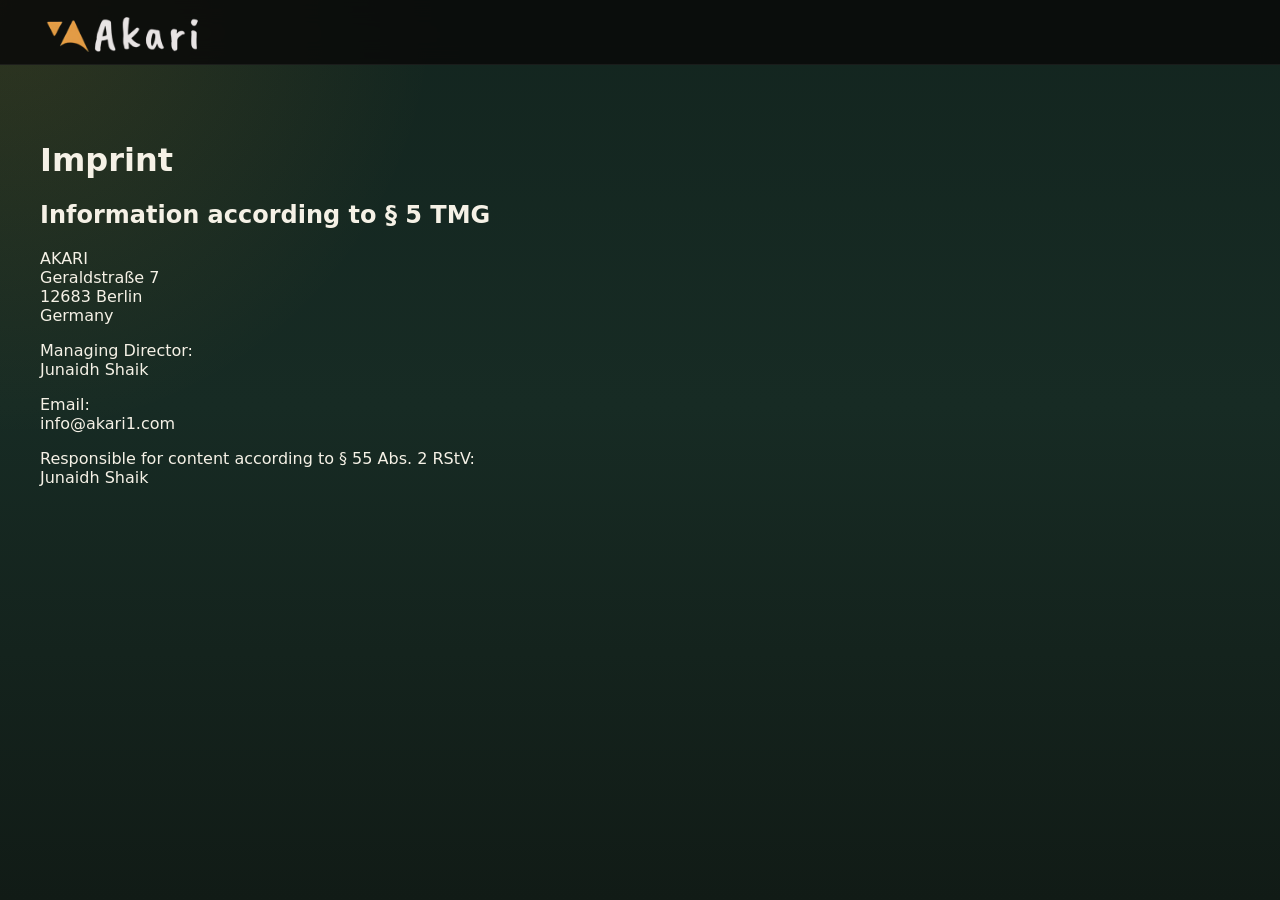
==== imprint.html @ b293c2c3 "Add files via upload" ====
<!DOCTYPE html>
<html lang="en">
<head>
<meta charset="UTF-8">
<meta name="viewport" content="width=device-width, initial-scale=1.0">
<title>Imprint | Akari</title>
<link rel="stylesheet" href="styles.css">
</head>

<body>

<header class="topbar">
  <div class="container header-inner">
    <a class="brand" href="index.html">
      <img src="images/logo.png" alt="Akari Logo" class="logo">
    </a>
  </div>
</header>

<main style="padding-top:120px">
  <div class="container">

    <h1>Imprint</h1>

    <h2>Information according to § 5 TMG</h2>

    <p>
      AKARI<br>
      Geraldstraße 7<br>
      12683 Berlin<br>
      Germany
    </p>

    <p>
      Managing Director:<br>
      Junaidh Shaik
    </p>

    <p>
      Email:<br>
      info@akari1.com
    </p>

    <p>
      Responsible for content according to § 55 Abs. 2 RStV:<br>
      Junaidh Shaik
    </p>

  </div>
</main>

</body>
</html>
---- styles.css ----
:root {
  color-scheme: dark;
  --bg: #151f1b;
  --surface: #1f2f2b;
  --surface-strong: #24372f;
  --surface-alt: #2c413a;
  --text: #f5f1e6;
  --muted: #b6ac9f;
  --accent: #f5a623;
  --accent-dark: #d88f1a;
  --accent-soft: rgba(245, 166, 35, 0.18);
  --accent-soft-2: rgba(245, 166, 35, 0.10);
  --border: rgba(255, 255, 255, 0.10);
  font-family: Inter, ui-sans-serif, system-ui, -apple-system, BlinkMacSystemFont, "Segoe UI", sans-serif;
}

@keyframes popIn {
  0% {
    opacity: 0;
    transform: scale(0.6) translateY(60px);
  }
  50% {
    opacity: 1;
  }
  100% {
    opacity: 1;
    transform: scale(1) translateY(0);
  }
}

@keyframes glowPulse {
  0%, 100% {
    box-shadow: inset 0 0 0 1px rgba(255, 255, 255, 0.04), 0 40px 100px rgba(0, 0, 0, 0.3), 0 0 40px rgba(245, 166, 35, 0);
  }
  50% {
    box-shadow: inset 0 0 0 1px rgba(255, 255, 255, 0.08), 0 40px 100px rgba(0, 0, 0, 0.3), 0 0 60px rgba(245, 166, 35, 0.15);
  }
}

@keyframes shimmer {
  0% {
    background-position: -1000px 0;
  }
  100% {
    background-position: 1000px 0;
  }
}

* {
  box-sizing: border-box;
}

html {
  scroll-behavior: smooth;
}

body {
  margin: 0;
  min-height: 100vh;
  background: radial-gradient(circle at top left, rgba(245, 166, 35, 0.12), transparent 28%),
    linear-gradient(180deg, #13251f 0%, #172b24 45%, #111b16 100%);
  color: var(--text);
}

img {
  max-width: 100%;
  display: block;
}

main {
  padding-top: 80px; /* VERY IMPORTANT */
}

button,
a {
  font: inherit;
}

button {
  cursor: pointer;
}

.container {
  width: min(1200px, calc(100% - 2rem));
  margin: 0 auto;
}

.topbar {
  position: fixed; /* CHANGE from sticky */
  top: 0;
  left: 0;
  width: 100%;
  z-index: 1000;

  background: rgba(10, 10, 10, 0.85);
  backdrop-filter: blur(12px);
  border-bottom: 1px solid rgba(255,255,255,0.06);
}

.header-inner {
  display: flex;
  align-items: center;
  justify-content: space-between;
  gap: 1rem;
  padding: 1rem 0;
}

.brand {
  display: flex;
  align-items: center;
  gap: 0.75rem;
  color: var(--text);
  text-decoration: none;
  font-weight: 700;
  letter-spacing: 0.15em;
  text-transform: uppercase;
}
.header-inner {
  height: 64px;
}

.logo {
  height: 50px;
  width: auto;
}

.brand-logo {
  position: relative;
  width: 2.25rem;
  height: 2.25rem;
}

.brand-logo::before,
.brand-logo::after {
  content: "";
  position: absolute;
  background: #f5a623;
}

.brand-logo::before {
  width: 0.9rem;
  height: 0.9rem;
  top: 0;
  left: 0;
  clip-path: polygon(0 100%, 50% 0, 100% 100%);
}

.brand-logo::after {
  width: 1.3rem;
  height: 0.9rem;
  bottom: 0;
  right: 0;
  border-bottom-left-radius: 1.2rem;
  border-bottom-right-radius: 1.2rem;
}

.brand span:last-child {
  font-size: 1rem;
  letter-spacing: 0.05em;
  text-transform: none;
}

.nav-links {
  display: flex;
  align-items: center;
  flex-wrap: wrap;
  gap: 1.25rem;
}

.nav-links a {
  color: var(--muted);
  text-decoration: none;
  transition: color 0.2s ease;
}

.nav-links a:hover {
  color: var(--accent);
}

.hero-section {
  padding: 6rem 0 4rem;
  min-height: calc(100vh - 80px);
  display: flex;
  align-items: center;
}

.hero-grid {
  display: grid;
  grid-template-columns: minmax(0, 1.1fr) minmax(380px, 1fr);
  align-items: center;
  gap: 3rem;
}

.hero-copy .eyebrow,
.section-header .eyebrow {
  display: inline-block;
  margin-bottom: 1rem;
  color: var(--accent);
  font-size: 0.95rem;
  letter-spacing: 0.18em;
  text-transform: uppercase;
  font-weight: 600;
}

.hero-copy h1 {
  font-size: clamp(3rem, 5vw, 4.5rem);
  line-height: 0.95;
  margin: 0;
  color: var(--text);
  font-weight: 700;
}

.hero-copy p {
  max-width: 620px;
  font-size: 1.05rem;
  line-height: 1.8;
  color: #e8e6e0;
  opacity: 0.95;
}

.feature-list {
  list-style: disc inside;
  margin: 0;
  padding: 0;
  color: #e8e6e0;
}

.feature-list li {
  margin-bottom: 0.75rem;
  line-height: 1.7;
}

.hero-actions {
  display: flex;
  flex-wrap: wrap;
  gap: 1rem;
  margin-top: 2rem;
}

.btn {
  display: inline-flex;
  align-items: center;
  justify-content: center;
  min-height: 3.1rem;
  padding: 0 1.8rem;
  border-radius: 999px;
  text-decoration: none;
  font-weight: 600;
  transition: transform 0.2s ease, background-color 0.2s ease, color 0.2s ease;
}

.btn:hover {
  transform: translateY(-1px);
}

.btn-primary {
  background: linear-gradient(135deg, var(--accent), var(--accent-dark));
  color: #111109;
  box-shadow: 0 18px 30px rgba(245, 166, 35, 0.18);
}

.btn-secondary {
  border: 1px solid rgba(245, 166, 35, 0.32);
  color: var(--accent);
  background: rgba(245, 166, 35, 0.08);
}

.hero-visual {
  display: flex;
  justify-content: center;
  perspective: 1600px;
}

.visual-card {
  width: 100%;
  max-width: 520px;
  padding: 1rem;
  border-radius: 2rem;
  background: linear-gradient(180deg, rgba(255, 255, 255, 0.06), rgba(28, 40, 35, 0.88));
  border: 1px solid rgba(245, 166, 35, 0.14);
  box-shadow: 0 40px 120px rgba(0, 0, 0, 0.30);
  transform: rotateY(-5deg) rotateX(2deg);
  transform-style: preserve-3d;
  transition: transform 0.4s ease, box-shadow 0.4s ease;
}

.visual-card:hover {
  transform: rotateY(0deg) rotateX(0deg) translateY(-6px);
  box-shadow: 0 50px 140px rgba(0, 0, 0, 0.35);
}

.interactive-card {
  transform-style: preserve-3d;
  will-change: transform;
  transition: box-shadow 0.3s ease;
}

.interactive-card:hover {
  box-shadow: 0 48px 140px rgba(0, 0, 0, 0.35);
}

.badge {
  display: inline-flex;
  padding: 0.65rem 1.3rem;
  border-radius: 999px;
  background: rgba(245, 166, 35, 0.35);
  color: #111109;
  font-weight: 700;
  text-transform: uppercase;
  letter-spacing: 0.14em;
  font-size: 0.85rem;
  margin-bottom: 1.5rem;
  box-shadow: 0 8px 24px rgba(245, 166, 35, 0.15);
}

.hero-image {
  height: 420px;
  border-radius: 2rem;
  background: linear-gradient(180deg, rgba(20, 30, 40, 0.15), rgba(10, 18, 28, 0.35)),
    url('images/hero-drone.png') center/cover no-repeat;
  position: relative;
  overflow: hidden;
  box-shadow: inset 0 0 0 1px rgba(255, 255, 255, 0.04), 0 34px 100px rgba(0, 0, 0, 0.45);
}

.hero-image::before,
.hero-image::after {
  display: none;
}

.hero-stats {
  display: grid;
  grid-template-columns: repeat(3, minmax(0, 1fr));
  gap: 1rem;
  margin-top: 1.5rem;
}

.hero-stats div {
  padding: 1rem;
  background: rgba(255, 255, 255, 0.04);
  border: 1px solid rgba(255, 255, 255, 0.08);
  border-radius: 1.25rem;
}

.hero-stats strong {
  display: block;
  font-size: 1.1rem;
  margin-bottom: 0.25rem;
}

.section {
  padding: 5rem 0;
}

#models {
  padding: 0;
  min-height: 100vh;
  display: flex;
  flex-direction: column;
  justify-content: center;
  align-items: center;
  position: relative;
}

#models .container {
  width: 100%;
  padding: 4rem 2rem;
}

.section-dark {
  background: #070707;
}

.section-alt {
  background: rgba(255, 255, 255, 0.02);
}

.split {
  display: grid;
  grid-template-columns: 1.1fr 0.9fr;
  gap: 3rem;
  align-items: center;
}

.split p {
  font-size: 1.05rem;
  line-height: 1.85;
  color: #e8e6e0;
}

.stats-grid {
  display: grid;
  gap: 1.25rem;
}

.stats-grid article {
  padding: 1.6rem;
  border-radius: 1.35rem;
  background: rgba(255, 255, 255, 0.03);
  border: 1px solid rgba(255, 255, 255, 0.06);
}

.stats-grid h3 {
  margin-top: 0;
  margin-bottom: 0.85rem;
  color: var(--text);
}

.feature-block {
  display: grid;
  grid-template-columns: 0.95fr 1.05fr;
  gap: 3rem;
  align-items: center;
}

.feature-visual {
  min-height: 420px;
  border-radius: 2rem;
  background: linear-gradient(135deg, rgba(40, 215, 255, 0.18), rgba(255, 255, 255, 0.04));
  position: relative;
  overflow: hidden;
}

.feature-visual::before {
  content: "";
  position: absolute;
  inset: 0;
  background-image: radial-gradient(circle at 45% 20%, rgba(255,255,255,0.2) 0%, transparent 36%),
    radial-gradient(circle at 80% 70%, rgba(40,215,255,0.18) 0%, transparent 28%);
}

.feature-copy h2 {
  margin-top: 0;
  margin-bottom: 1rem;
  font-size: clamp(2.2rem, 3vw, 3.2rem);
}

.feature-copy p {
  color: #e8e6e0;
  line-height: 1.8;
}

.feature-copy ul {
  margin: 2rem 0 0;
  padding-left: 1.3rem;
  color: #e8e6e0;
  line-height: 1.9;
}

.feature-copy li {
  margin-bottom: 0.85rem;
}

.section-header {
  max-width: 920px;
  margin-bottom: 4rem;
  text-align: center;
  margin-left: auto;
  margin-right: auto;
}

#models .section-header {
  animation: popIn 0.8s cubic-bezier(0.34, 1.56, 0.64, 1) 0s forwards;
}

#models .section-header h2 {
  font-size: clamp(3rem, 4vw, 4rem);
  margin-top: 0;
  margin-bottom: 1.5rem;
  background: linear-gradient(135deg, var(--text), var(--accent));
  -webkit-background-clip: text;
  -webkit-text-fill-color: transparent;
  background-clip: text;
}

.tech-grid {
  display: grid;
  grid-template-columns: repeat(2, minmax(0, 1fr));
  gap: 1.25rem;
}

.tech-grid article {
  padding: 1.6rem;
  border-radius: 1.5rem;
  background: rgba(255, 255, 255, 0.04);
  border: 1px solid rgba(255, 255, 255, 0.06);
}

.tech-grid h3 {
  margin-top: 0;
  margin-bottom: 0.9rem;
}

.spec-grid {
  display: grid;
  grid-template-columns: repeat(3, minmax(0, 1fr));
  gap: 2rem;
  width: 100%;
  max-width: 1400px;
  margin: 0 auto;
}

.spec-card {
  display: grid;
  grid-template-rows: auto 1fr;
  gap: 1.5rem;
  min-height: 720px;
  padding: 2.5rem;
  border-radius: 2.5rem;
  background: linear-gradient(180deg, rgba(255, 255, 255, 0.08), rgba(28, 40, 35, 0.95));
  border: 1px solid rgba(245, 166, 35, 0.18);
  box-shadow: inset 0 0 0 1px rgba(255, 255, 255, 0.04), 0 40px 100px rgba(0, 0, 0, 0.3);
  transform: translateZ(0);
  transition: transform 0.3s ease, box-shadow 0.3s ease;
  animation: popIn 0.8s cubic-bezier(0.34, 1.56, 0.64, 1) forwards;
  opacity: 0;
}

.spec-card:nth-child(1) {
  animation-delay: 0.1s;
}

.spec-card:nth-child(2) {
  animation-delay: 0.3s;
}

.spec-card:nth-child(3) {
  animation-delay: 0.5s;
}

.spec-card:hover {
  transform: translateY(-8px);
  box-shadow: 0 28px 80px rgba(0, 0, 0, 0.28), 0 0 50px rgba(245, 166, 35, 0.2);
}

.interactive-card:hover {
  transform: translateY(-8px) scale3d(1.01, 1.01, 1.01);
}

.spec-image {
  overflow: hidden;
  border-radius: 2rem;
  aspect-ratio: 16 / 10;
  width: 100%;
  min-height: 340px;
  position: relative;
  background: radial-gradient(circle at center, rgba(255,255,255,0.08), transparent 45%);
  animation: popIn 0.8s cubic-bezier(0.34, 1.56, 0.64, 1) 0.2s forwards;
  opacity: 0;
}

.spec-image img {
  width: 100%;
  height: 100%;
  object-fit: cover;
  display: block;
  transition: transform 0.4s ease, filter 0.4s ease;
}

.spec-card:hover .spec-image img {
  transform: scale(1.05);
  filter: saturate(1.15) contrast(1.05);
}

.spec-image:hover {
  box-shadow: inset 0 0 0 1px rgba(255, 255, 255, 0.08), 0 20px 40px rgba(0, 0, 0, 0.18);
}

.spec-image.active {
  transform: perspective(900px) translateZ(2px) rotateX(0deg) rotateY(0deg) scale(1.02);
}

.spec-image::after {
  content: "";
  position: absolute;
  inset: 0;
  background: linear-gradient(180deg, transparent 32%, rgba(0,0,0,0.30) 100%);
}

.spec-card h3 {
  margin: 0 0 0.5rem;
  font-size: 2rem;
  font-weight: 700;
}

.spec-subtitle {
  margin: 0 0 1.5rem;
  color: var(--accent);
  text-transform: uppercase;
  letter-spacing: 0.14em;
  font-size: 1rem;
  font-weight: 600;
}

.spec-list {
  list-style: none;
  margin: 0;
  padding: 0;
  color: #e8e6e0;
  font-size: 1.05rem;
}

.spec-list li {
  margin-bottom: 1rem;
  line-height: 1.8;
  padding-left: 1.2rem;
  position: relative;
}

.spec-list li::before {
  content: "•";
  position: absolute;
  left: 0;
  color: var(--accent);
}

.section-gallery {
  padding-top: 4rem;
}

.gallery-grid {
  display: grid;
  grid-template-columns: repeat(4, minmax(0, 1fr));
  gap: 1rem;
}

.gallery-card {
  min-height: 250px;
  border-radius: 1.5rem;
  position: relative;
  overflow: hidden;
  padding: 1.5rem;
  display: flex;
  align-items: flex-end;
  color: var(--text);
  font-size: 1rem;
  font-weight: 600;
  background-size: cover;
  background-position: center;
}

.gallery-card::after {
  content: "";
  position: absolute;
  inset: 0;
  background: linear-gradient(180deg, transparent 35%, rgba(7, 7, 7, 0.82));
}

.gallery-card > * {
  position: relative;
  z-index: 1;
}

.gallery-card-1 { background-image: linear-gradient(135deg, rgba(25, 29, 38, 0.92), rgba(16, 17, 23, 0.5)), url('https://images.unsplash.com/photo-1500530855697-b586d89ba3ee?auto=format&fit=crop&w=1300&q=80'); }
.gallery-card-2 { background-image: linear-gradient(135deg, rgba(7, 7, 7, 0.88), rgba(14, 18, 25, 0.4)), url('https://images.unsplash.com/photo-1518770660439-4636190af475?auto=format&fit=crop&w=1300&q=80'); }
.gallery-card-3 { background-image: linear-gradient(135deg, rgba(7, 7, 7, 0.88), rgba(14, 18, 25, 0.4)), url('https://images.unsplash.com/photo-1523816333845-1bdf1e1f58c3?auto=format&fit=crop&w=1300&q=80'); }
.gallery-card-4 { background-image: linear-gradient(135deg, rgba(7, 7, 7, 0.88), rgba(14, 18, 25, 0.4)), url('https://images.unsplash.com/photo-1512453979798-5ea266f8880c?auto=format&fit=crop&w=1300&q=80'); }

.contact-section {
  padding: 4.5rem 0;
}

.contact-grid {
  display: flex;
  align-items: center;
  justify-content: space-between;
  gap: 2rem;
  flex-wrap: wrap;
  padding: 2rem 2rem 2.5rem;
  border-radius: 1.75rem;
  background: rgba(255, 255, 255, 0.04);
  border: 1px solid rgba(255, 255, 255, 0.08);
}

.contact-grid h2 {
  margin: 0.4rem 0 1rem;
}

.footer {
  padding: 1.5rem 0 2rem;
}

.footer-inner {
  display: flex;
  justify-content: space-between;
  gap: 1rem;
  color: #b6ac9f;
  flex-wrap: wrap;
  opacity: 0.85;
}

@media (max-width: 950px) {
  .hero-grid,
  .split,
  .feature-block,
  .tech-grid {
    grid-template-columns: 1fr;
  }

  .gallery-grid {
    grid-template-columns: repeat(2, minmax(0, 1fr));
  }
}

@media (max-width: 720px) {
  .nav-links {
    gap: 0.85rem;
  }

  .hero-section {
    padding-top: 3rem;
  }

  .hero-copy h1 {
    font-size: 2.8rem;
  }

  .hero-stats {
    grid-template-columns: 1fr;
  }

  .gallery-grid {
    grid-template-columns: 1fr;
  }
}

/* ================= RESPONSIVE FIX (SAFE - NO DESIGN CHANGE) ================= */

/* Tablet */
@media (max-width: 1024px) {

  .hero-grid {
    grid-template-columns: 1fr !important;
    gap: 2rem;
  }

  .spec-grid {
    grid-template-columns: repeat(2, 1fr) !important;
  }

  .tech-grid {
    grid-template-columns: 1fr !important;
  }

  .split {
    grid-template-columns: 1fr !important;
  }

  .feature-block {
    grid-template-columns: 1fr !important;
  }

  .gallery-grid {
    grid-template-columns: repeat(2, 1fr) !important;
  }

  .hero-actions {
    flex-direction: column;
    align-items: stretch;
  }

  .btn {
    width: 100%;
  }
}


/* Mobile */
@media (max-width: 768px) {

  .container {
    width: calc(100% - 1.5rem);
  }

  .hero-copy h1 {
    font-size: 2.2rem;
    line-height: 1.1;
  }

  .hero-copy p {
    font-size: 0.95rem;
  }

  .hero-section {
    padding: 3rem 0 2rem;
  }

  .spec-grid {
    grid-template-columns: 1fr !important;
  }

  .gallery-grid {
    grid-template-columns: 1fr !important;
  }

  .spec-card {
    min-height: auto !important;
    padding: 1.8rem;
  }

  .hero-image {
    height: 280px;
  }

  .hero-stats {
    grid-template-columns: 1fr;
  }

  .section {
    padding: 3rem 0;
  }

  .contact-grid {
    flex-direction: column;
    align-items: flex-start;
  }
}


/* Small mobile */
@media (max-width: 480px) {

  .hero-copy h1 {
    font-size: 1.9rem;
  }

  .logo {
    height: 36px;
  }

  .header-inner {
    padding: 0.7rem 0;
  }
}

/* ===== MODELS MOBILE FIX ===== */

@media (max-width: 768px) {

  .spec-grid {
    grid-template-columns: 1fr !important;
    gap: 1.5rem;
  }

  .spec-card {
    padding: 1.5rem !important;
    min-height: auto !important;
  }

  .spec-image {
    min-height: 220px !important;
  }

  .spec-card h3 {
    font-size: 1.5rem;
  }

  .spec-list {
    font-size: 0.95rem;
  }

  .spec-list li {
    margin-bottom: 0.6rem;
    line-height: 1.5;
  }
}
/* ===== NAV MOBILE ===== */

.menu-toggle {
  display: none;
  font-size: 1.8rem;
  background: none;
  border: none;
  color: var(--text);
  cursor: pointer;
}

/* MOBILE NAV */
@media (max-width: 768px) {

  .menu-toggle {
    display: block;
  }

  .nav-links {
    position: absolute;
    top: 64px;
    left: 0;
    width: 100%;
    background: #0a0a0a;

    flex-direction: column;
    align-items: flex-start;

    padding: 1.5rem;
    gap: 1rem;

    display: none;
  }

  .nav-links.active {
    display: flex;
  }

  .nav-links a {
    width: 100%;
    padding: 0.5rem 0;
  }
}
/* HERO TEXT FIX (mobile + tablet) */

@media (max-width: 768px) {
  .hero-copy h1 {
    font-size: 1.9rem;        /* smaller */
    line-height: 1.25;        /* more breathing space */
    font-weight: 600;         /* lighter */
    letter-spacing: -0.01em;  /* tighter = more premium */
  }

  .hero-copy {
    max-width: 90%;
  }
}

@media (max-width: 480px) {
  .hero-copy h1 {
    font-size: 1.7rem;
    line-height: 1.3;
  }
}
.hero-section {
  padding-top: 5rem;  /* reduces clash with navbar */
}
.hero-copy h1 {
  font-weight: 500;
}

.footer-links {
  display: flex;
  gap: 1rem;
}

.footer-links a {
  color: var(--muted);
  text-decoration: none;
}

.footer-links a:hover {
  color: var(--accent);
}
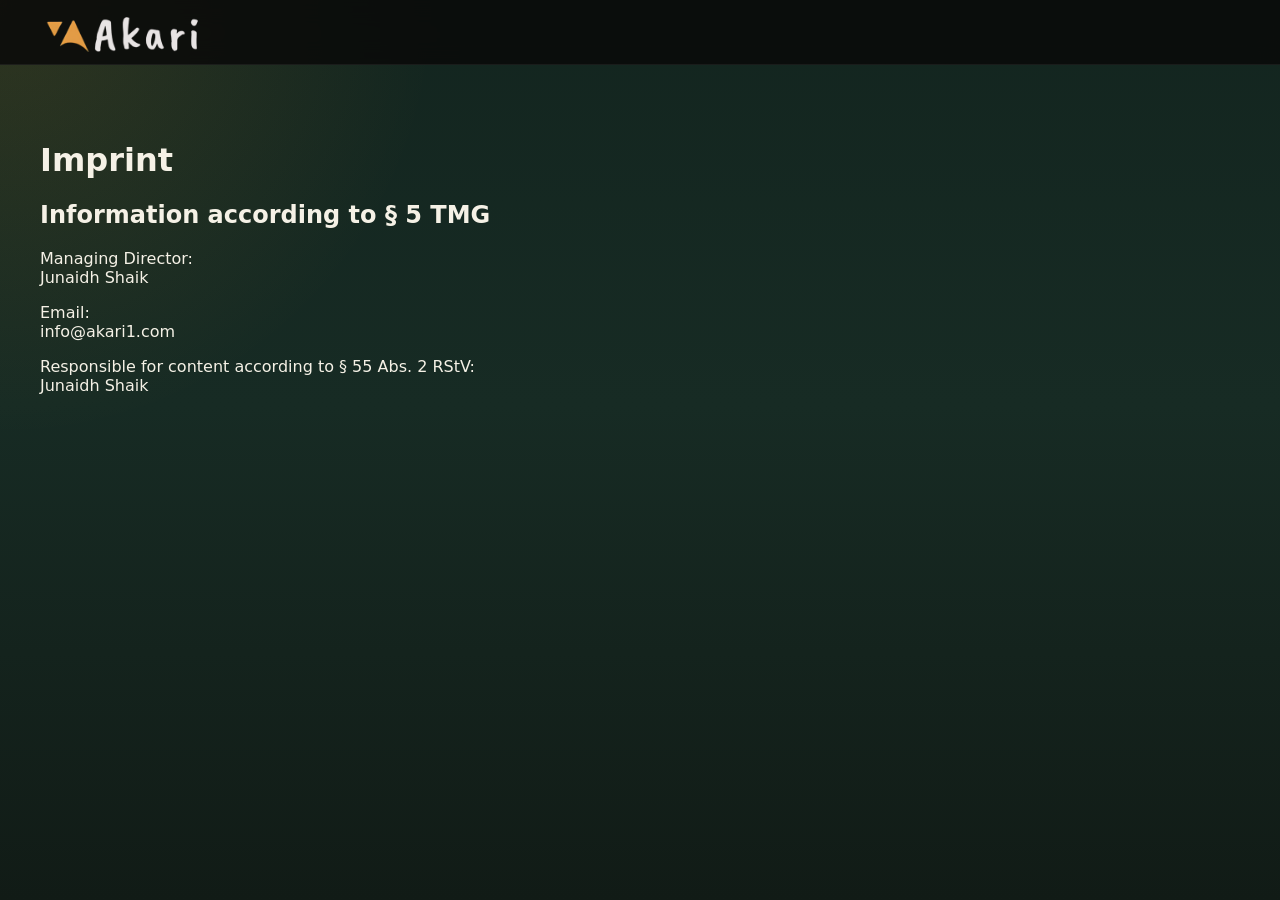
==== commit 4d15d7cf: "Add files via upload" ====
--- a/imprint.html
+++ b/imprint.html
@@ -24,12 +24,14 @@
 
     <h2>Information according to § 5 TMG</h2>
 
-    <p>
-      AKARI<br>
-      Geraldstraße 7<br>
-      12683 Berlin<br>
-      Germany
-    </p>
+    <!--
+<p>
+  AKARI<br>
+  Geraldstraße 7<br>
+  12683 Berlin<br>
+  Germany
+</p>
+-->
 
     <p>
       Managing Director:<br>
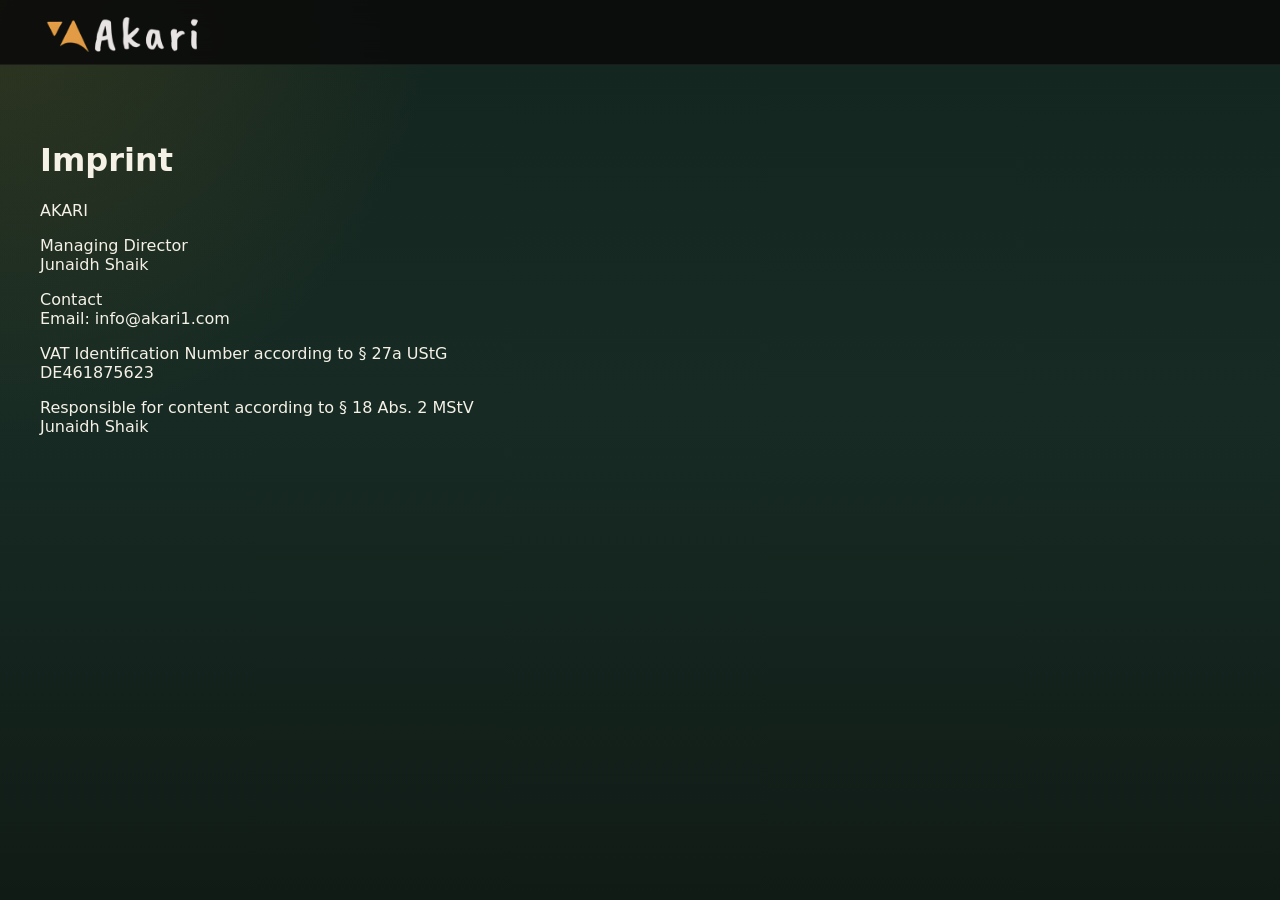
==== commit ee8a3479: "Add files via upload" ====
--- a/imprint.html
+++ b/imprint.html
@@ -18,33 +18,29 @@
 </header>
 
 <main style="padding-top:120px">
-  <div class="container">
+  <div class="container legal-page">
 
     <h1>Imprint</h1>
 
-    <h2>Information according to § 5 TMG</h2>
-
-    <!--
-<p>
-  AKARI<br>
-  Geraldstraße 7<br>
-  12683 Berlin<br>
-  Germany
-</p>
--->
+    <p>AKARI</p>
 
     <p>
-      Managing Director:<br>
+      Managing Director<br>
       Junaidh Shaik
     </p>
 
     <p>
-      Email:<br>
-      info@akari1.com
+      Contact<br>
+      Email: info@akari1.com
     </p>
 
     <p>
-      Responsible for content according to § 55 Abs. 2 RStV:<br>
+      VAT Identification Number according to § 27a UStG<br>
+      DE461875623
+    </p>
+
+    <p>
+      Responsible for content according to § 18 Abs. 2 MStV<br>
       Junaidh Shaik
     </p>
 
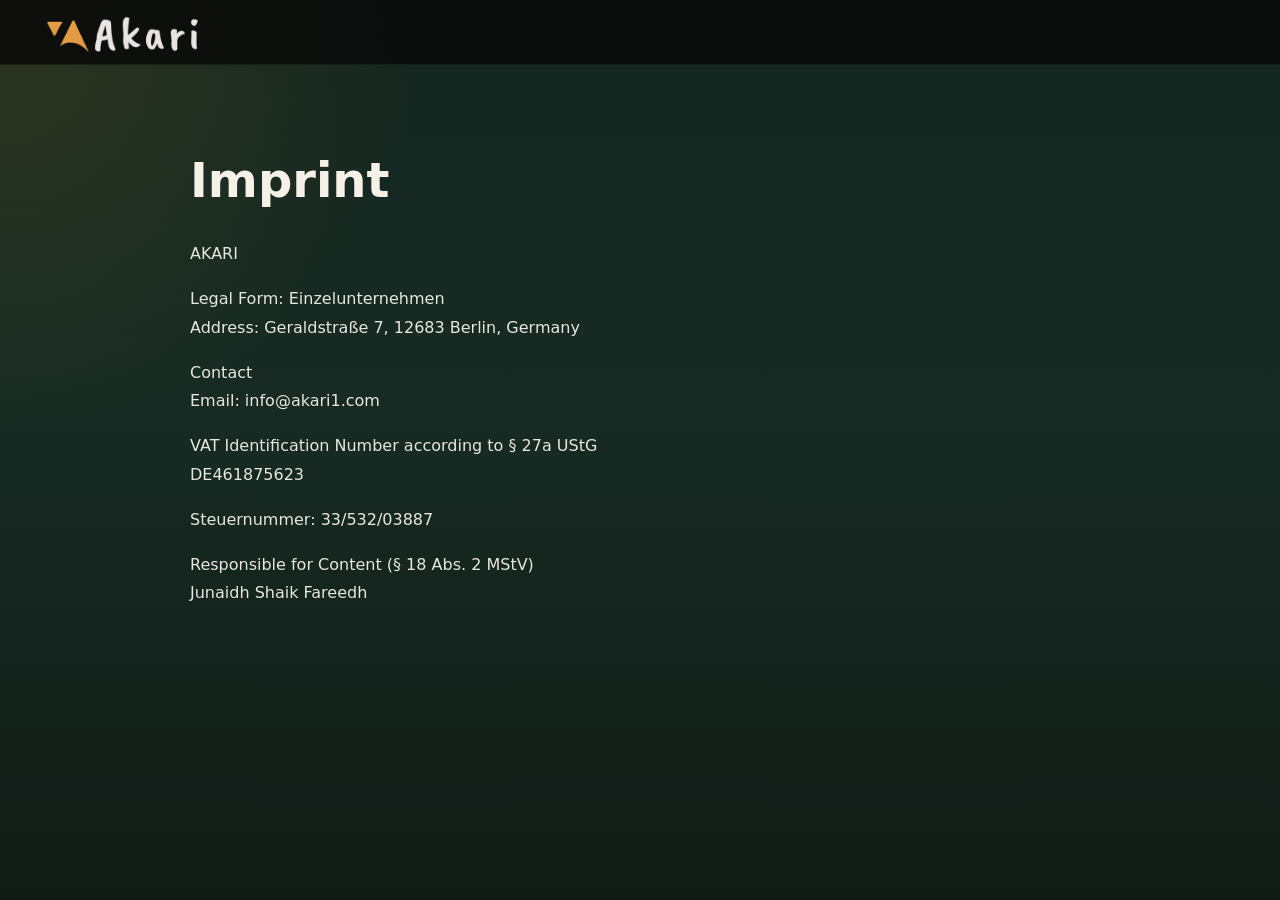
==== commit 0b653322: "Update legal pages: imprint and privacy policy" ====
--- a/imprint.html
+++ b/imprint.html
@@ -1,51 +1,55 @@
-<!DOCTYPE html>
-<html lang="en">
-<head>
-<meta charset="UTF-8">
-<meta name="viewport" content="width=device-width, initial-scale=1.0">
-<title>Imprint | Akari</title>
-<link rel="stylesheet" href="styles.css">
-</head>
-
-<body>
-
-<header class="topbar">
-  <div class="container header-inner">
-    <a class="brand" href="index.html">
-      <img src="images/logo.png" alt="Akari Logo" class="logo">
-    </a>
-  </div>
-</header>
-
-<main style="padding-top:120px">
-  <div class="container legal-page">
-
-    <h1>Imprint</h1>
-
-    <p>AKARI</p>
-
-    <p>
-      Managing Director<br>
-      Junaidh Shaik
-    </p>
-
-    <p>
-      Contact<br>
-      Email: info@akari1.com
-    </p>
-
-    <p>
-      VAT Identification Number according to § 27a UStG<br>
-      DE461875623
-    </p>
-
-    <p>
-      Responsible for content according to § 18 Abs. 2 MStV<br>
-      Junaidh Shaik
-    </p>
-
-  </div>
-</main>
-
-</body>
+<!DOCTYPE html>
+<html lang="en">
+<head>
+<meta charset="UTF-8">
+<meta name="viewport" content="width=device-width, initial-scale=1.0">
+<title>Imprint | Akari</title>
+<link rel="stylesheet" href="styles.css">
+</head>
+
+<body>
+
+<header class="topbar">
+  <div class="container header-inner">
+    <a class="brand" href="index.html">
+      <img src="images/logo.png" alt="Akari Logo" class="logo">
+    </a>
+  </div>
+</header>
+
+<main style="padding-top:120px">
+  <div class="container legal-page">
+
+    <h1>Imprint</h1>
+
+    <p>AKARI</p>
+
+    <p>
+      Legal Form: Einzelunternehmen<br>
+      Address: Geraldstraße 7, 12683 Berlin, Germany
+    </p>
+
+    <p>
+      Contact<br>
+      Email: info@akari1.com
+    </p>
+
+    <p>
+      VAT Identification Number according to § 27a UStG<br>
+      DE461875623
+    </p>
+
+    <p>
+      Steuernummer: 33/532/03887
+    </p>
+
+    <p>
+      Responsible for Content (§ 18 Abs. 2 MStV)<br>
+      Junaidh Shaik Fareedh
+    </p>
+
+  </div>
+</main>
+
+</body>
 </html>
--- a/styles.css
+++ b/styles.css
@@ -1,950 +1,988 @@
-:root {
-  color-scheme: dark;
-  --bg: #151f1b;
-  --surface: #1f2f2b;
-  --surface-strong: #24372f;
-  --surface-alt: #2c413a;
-  --text: #f5f1e6;
-  --muted: #b6ac9f;
-  --accent: #f5a623;
-  --accent-dark: #d88f1a;
-  --accent-soft: rgba(245, 166, 35, 0.18);
-  --accent-soft-2: rgba(245, 166, 35, 0.10);
-  --border: rgba(255, 255, 255, 0.10);
-  font-family: Inter, ui-sans-serif, system-ui, -apple-system, BlinkMacSystemFont, "Segoe UI", sans-serif;
-}
-
-@keyframes popIn {
-  0% {
-    opacity: 0;
-    transform: scale(0.6) translateY(60px);
-  }
-  50% {
-    opacity: 1;
-  }
-  100% {
-    opacity: 1;
-    transform: scale(1) translateY(0);
-  }
-}
-
-@keyframes glowPulse {
-  0%, 100% {
-    box-shadow: inset 0 0 0 1px rgba(255, 255, 255, 0.04), 0 40px 100px rgba(0, 0, 0, 0.3), 0 0 40px rgba(245, 166, 35, 0);
-  }
-  50% {
-    box-shadow: inset 0 0 0 1px rgba(255, 255, 255, 0.08), 0 40px 100px rgba(0, 0, 0, 0.3), 0 0 60px rgba(245, 166, 35, 0.15);
-  }
-}
-
-@keyframes shimmer {
-  0% {
-    background-position: -1000px 0;
-  }
-  100% {
-    background-position: 1000px 0;
-  }
-}
-
-* {
-  box-sizing: border-box;
-}
-
-html {
-  scroll-behavior: smooth;
-}
-
-body {
-  margin: 0;
-  min-height: 100vh;
-  background: radial-gradient(circle at top left, rgba(245, 166, 35, 0.12), transparent 28%),
-    linear-gradient(180deg, #13251f 0%, #172b24 45%, #111b16 100%);
-  color: var(--text);
-}
-
-img {
-  max-width: 100%;
-  display: block;
-}
-
-main {
-  padding-top: 80px; /* VERY IMPORTANT */
-}
-
-button,
-a {
-  font: inherit;
-}
-
-button {
-  cursor: pointer;
-}
-
-.container {
-  width: min(1200px, calc(100% - 2rem));
-  margin: 0 auto;
-}
-
-.topbar {
-  position: fixed; /* CHANGE from sticky */
-  top: 0;
-  left: 0;
-  width: 100%;
-  z-index: 1000;
-
-  background: rgba(10, 10, 10, 0.85);
-  backdrop-filter: blur(12px);
-  border-bottom: 1px solid rgba(255,255,255,0.06);
-}
-
-.header-inner {
-  display: flex;
-  align-items: center;
-  justify-content: space-between;
-  gap: 1rem;
-  padding: 1rem 0;
-}
-
-.brand {
-  display: flex;
-  align-items: center;
-  gap: 0.75rem;
-  color: var(--text);
-  text-decoration: none;
-  font-weight: 700;
-  letter-spacing: 0.15em;
-  text-transform: uppercase;
-}
-.header-inner {
-  height: 64px;
-}
-
-.logo {
-  height: 50px;
-  width: auto;
-}
-
-.brand-logo {
-  position: relative;
-  width: 2.25rem;
-  height: 2.25rem;
-}
-
-.brand-logo::before,
-.brand-logo::after {
-  content: "";
-  position: absolute;
-  background: #f5a623;
-}
-
-.brand-logo::before {
-  width: 0.9rem;
-  height: 0.9rem;
-  top: 0;
-  left: 0;
-  clip-path: polygon(0 100%, 50% 0, 100% 100%);
-}
-
-.brand-logo::after {
-  width: 1.3rem;
-  height: 0.9rem;
-  bottom: 0;
-  right: 0;
-  border-bottom-left-radius: 1.2rem;
-  border-bottom-right-radius: 1.2rem;
-}
-
-.brand span:last-child {
-  font-size: 1rem;
-  letter-spacing: 0.05em;
-  text-transform: none;
-}
-
-.nav-links {
-  display: flex;
-  align-items: center;
-  flex-wrap: wrap;
-  gap: 1.25rem;
-}
-
-.nav-links a {
-  color: var(--muted);
-  text-decoration: none;
-  transition: color 0.2s ease;
-}
-
-.nav-links a:hover {
-  color: var(--accent);
-}
-
-.hero-section {
-  padding: 6rem 0 4rem;
-  min-height: calc(100vh - 80px);
-  display: flex;
-  align-items: center;
-}
-
-.hero-grid {
-  display: grid;
-  grid-template-columns: minmax(0, 1.1fr) minmax(380px, 1fr);
-  align-items: center;
-  gap: 3rem;
-}
-
-.hero-copy .eyebrow,
-.section-header .eyebrow {
-  display: inline-block;
-  margin-bottom: 1rem;
-  color: var(--accent);
-  font-size: 0.95rem;
-  letter-spacing: 0.18em;
-  text-transform: uppercase;
-  font-weight: 600;
-}
-
-.hero-copy h1 {
-  font-size: clamp(3rem, 5vw, 4.5rem);
-  line-height: 0.95;
-  margin: 0;
-  color: var(--text);
-  font-weight: 700;
-}
-
-.hero-copy p {
-  max-width: 620px;
-  font-size: 1.05rem;
-  line-height: 1.8;
-  color: #e8e6e0;
-  opacity: 0.95;
-}
-
-.feature-list {
-  list-style: disc inside;
-  margin: 0;
-  padding: 0;
-  color: #e8e6e0;
-}
-
-.feature-list li {
-  margin-bottom: 0.75rem;
-  line-height: 1.7;
-}
-
-.hero-actions {
-  display: flex;
-  flex-wrap: wrap;
-  gap: 1rem;
-  margin-top: 2rem;
-}
-
-.btn {
-  display: inline-flex;
-  align-items: center;
-  justify-content: center;
-  min-height: 3.1rem;
-  padding: 0 1.8rem;
-  border-radius: 999px;
-  text-decoration: none;
-  font-weight: 600;
-  transition: transform 0.2s ease, background-color 0.2s ease, color 0.2s ease;
-}
-
-.btn:hover {
-  transform: translateY(-1px);
-}
-
-.btn-primary {
-  background: linear-gradient(135deg, var(--accent), var(--accent-dark));
-  color: #111109;
-  box-shadow: 0 18px 30px rgba(245, 166, 35, 0.18);
-}
-
-.btn-secondary {
-  border: 1px solid rgba(245, 166, 35, 0.32);
-  color: var(--accent);
-  background: rgba(245, 166, 35, 0.08);
-}
-
-.hero-visual {
-  display: flex;
-  justify-content: center;
-  perspective: 1600px;
-}
-
-.visual-card {
-  width: 100%;
-  max-width: 520px;
-  padding: 1rem;
-  border-radius: 2rem;
-  background: linear-gradient(180deg, rgba(255, 255, 255, 0.06), rgba(28, 40, 35, 0.88));
-  border: 1px solid rgba(245, 166, 35, 0.14);
-  box-shadow: 0 40px 120px rgba(0, 0, 0, 0.30);
-  transform: rotateY(-5deg) rotateX(2deg);
-  transform-style: preserve-3d;
-  transition: transform 0.4s ease, box-shadow 0.4s ease;
-}
-
-.visual-card:hover {
-  transform: rotateY(0deg) rotateX(0deg) translateY(-6px);
-  box-shadow: 0 50px 140px rgba(0, 0, 0, 0.35);
-}
-
-.interactive-card {
-  transform-style: preserve-3d;
-  will-change: transform;
-  transition: box-shadow 0.3s ease;
-}
-
-.interactive-card:hover {
-  box-shadow: 0 48px 140px rgba(0, 0, 0, 0.35);
-}
-
-.badge {
-  display: inline-flex;
-  padding: 0.65rem 1.3rem;
-  border-radius: 999px;
-  background: rgba(245, 166, 35, 0.35);
-  color: #111109;
-  font-weight: 700;
-  text-transform: uppercase;
-  letter-spacing: 0.14em;
-  font-size: 0.85rem;
-  margin-bottom: 1.5rem;
-  box-shadow: 0 8px 24px rgba(245, 166, 35, 0.15);
-}
-
-.hero-image {
-  height: 420px;
-  border-radius: 2rem;
-  background: linear-gradient(180deg, rgba(20, 30, 40, 0.15), rgba(10, 18, 28, 0.35)),
-    url('images/hero-drone.png') center/cover no-repeat;
-  position: relative;
-  overflow: hidden;
-  box-shadow: inset 0 0 0 1px rgba(255, 255, 255, 0.04), 0 34px 100px rgba(0, 0, 0, 0.45);
-}
-
-.hero-image::before,
-.hero-image::after {
-  display: none;
-}
-
-.hero-stats {
-  display: grid;
-  grid-template-columns: repeat(3, minmax(0, 1fr));
-  gap: 1rem;
-  margin-top: 1.5rem;
-}
-
-.hero-stats div {
-  padding: 1rem;
-  background: rgba(255, 255, 255, 0.04);
-  border: 1px solid rgba(255, 255, 255, 0.08);
-  border-radius: 1.25rem;
-}
-
-.hero-stats strong {
-  display: block;
-  font-size: 1.1rem;
-  margin-bottom: 0.25rem;
-}
-
-.section {
-  padding: 5rem 0;
-}
-
-#models {
-  padding: 0;
-  min-height: 100vh;
-  display: flex;
-  flex-direction: column;
-  justify-content: center;
-  align-items: center;
-  position: relative;
-}
-
-#models .container {
-  width: 100%;
-  padding: 4rem 2rem;
-}
-
-.section-dark {
-  background: #070707;
-}
-
-.section-alt {
-  background: rgba(255, 255, 255, 0.02);
-}
-
-.split {
-  display: grid;
-  grid-template-columns: 1.1fr 0.9fr;
-  gap: 3rem;
-  align-items: center;
-}
-
-.split p {
-  font-size: 1.05rem;
-  line-height: 1.85;
-  color: #e8e6e0;
-}
-
-.stats-grid {
-  display: grid;
-  gap: 1.25rem;
-}
-
-.stats-grid article {
-  padding: 1.6rem;
-  border-radius: 1.35rem;
-  background: rgba(255, 255, 255, 0.03);
-  border: 1px solid rgba(255, 255, 255, 0.06);
-}
-
-.stats-grid h3 {
-  margin-top: 0;
-  margin-bottom: 0.85rem;
-  color: var(--text);
-}
-
-.feature-block {
-  display: grid;
-  grid-template-columns: 0.95fr 1.05fr;
-  gap: 3rem;
-  align-items: center;
-}
-
-.feature-visual {
-  min-height: 420px;
-  border-radius: 2rem;
-  background: linear-gradient(135deg, rgba(40, 215, 255, 0.18), rgba(255, 255, 255, 0.04));
-  position: relative;
-  overflow: hidden;
-}
-
-.feature-visual::before {
-  content: "";
-  position: absolute;
-  inset: 0;
-  background-image: radial-gradient(circle at 45% 20%, rgba(255,255,255,0.2) 0%, transparent 36%),
-    radial-gradient(circle at 80% 70%, rgba(40,215,255,0.18) 0%, transparent 28%);
-}
-
-.feature-copy h2 {
-  margin-top: 0;
-  margin-bottom: 1rem;
-  font-size: clamp(2.2rem, 3vw, 3.2rem);
-}
-
-.feature-copy p {
-  color: #e8e6e0;
-  line-height: 1.8;
-}
-
-.feature-copy ul {
-  margin: 2rem 0 0;
-  padding-left: 1.3rem;
-  color: #e8e6e0;
-  line-height: 1.9;
-}
-
-.feature-copy li {
-  margin-bottom: 0.85rem;
-}
-
-.section-header {
-  max-width: 920px;
-  margin-bottom: 4rem;
-  text-align: center;
-  margin-left: auto;
-  margin-right: auto;
-}
-
-#models .section-header {
-  animation: popIn 0.8s cubic-bezier(0.34, 1.56, 0.64, 1) 0s forwards;
-}
-
-#models .section-header h2 {
-  font-size: clamp(3rem, 4vw, 4rem);
-  margin-top: 0;
-  margin-bottom: 1.5rem;
-  background: linear-gradient(135deg, var(--text), var(--accent));
-  -webkit-background-clip: text;
-  -webkit-text-fill-color: transparent;
-  background-clip: text;
-}
-
-.tech-grid {
-  display: grid;
-  grid-template-columns: repeat(2, minmax(0, 1fr));
-  gap: 1.25rem;
-}
-
-.tech-grid article {
-  padding: 1.6rem;
-  border-radius: 1.5rem;
-  background: rgba(255, 255, 255, 0.04);
-  border: 1px solid rgba(255, 255, 255, 0.06);
-}
-
-.tech-grid h3 {
-  margin-top: 0;
-  margin-bottom: 0.9rem;
-}
-
-.spec-grid {
-  display: grid;
-  grid-template-columns: repeat(3, minmax(0, 1fr));
-  gap: 2rem;
-  width: 100%;
-  max-width: 1400px;
-  margin: 0 auto;
-}
-
-.spec-card {
-  display: grid;
-  grid-template-rows: auto 1fr;
-  gap: 1.5rem;
-  min-height: 720px;
-  padding: 2.5rem;
-  border-radius: 2.5rem;
-  background: linear-gradient(180deg, rgba(255, 255, 255, 0.08), rgba(28, 40, 35, 0.95));
-  border: 1px solid rgba(245, 166, 35, 0.18);
-  box-shadow: inset 0 0 0 1px rgba(255, 255, 255, 0.04), 0 40px 100px rgba(0, 0, 0, 0.3);
-  transform: translateZ(0);
-  transition: transform 0.3s ease, box-shadow 0.3s ease;
-  animation: popIn 0.8s cubic-bezier(0.34, 1.56, 0.64, 1) forwards;
-  opacity: 0;
-}
-
-.spec-card:nth-child(1) {
-  animation-delay: 0.1s;
-}
-
-.spec-card:nth-child(2) {
-  animation-delay: 0.3s;
-}
-
-.spec-card:nth-child(3) {
-  animation-delay: 0.5s;
-}
-
-.spec-card:hover {
-  transform: translateY(-8px);
-  box-shadow: 0 28px 80px rgba(0, 0, 0, 0.28), 0 0 50px rgba(245, 166, 35, 0.2);
-}
-
-.interactive-card:hover {
-  transform: translateY(-8px) scale3d(1.01, 1.01, 1.01);
-}
-
-.spec-image {
-  overflow: hidden;
-  border-radius: 2rem;
-  aspect-ratio: 16 / 10;
-  width: 100%;
-  min-height: 340px;
-  position: relative;
-  background: radial-gradient(circle at center, rgba(255,255,255,0.08), transparent 45%);
-  animation: popIn 0.8s cubic-bezier(0.34, 1.56, 0.64, 1) 0.2s forwards;
-  opacity: 0;
-}
-
-.spec-image img {
-  width: 100%;
-  height: 100%;
-  object-fit: cover;
-  display: block;
-  transition: transform 0.4s ease, filter 0.4s ease;
-}
-
-.spec-card:hover .spec-image img {
-  transform: scale(1.05);
-  filter: saturate(1.15) contrast(1.05);
-}
-
-.spec-image:hover {
-  box-shadow: inset 0 0 0 1px rgba(255, 255, 255, 0.08), 0 20px 40px rgba(0, 0, 0, 0.18);
-}
-
-.spec-image.active {
-  transform: perspective(900px) translateZ(2px) rotateX(0deg) rotateY(0deg) scale(1.02);
-}
-
-.spec-image::after {
-  content: "";
-  position: absolute;
-  inset: 0;
-  background: linear-gradient(180deg, transparent 32%, rgba(0,0,0,0.30) 100%);
-}
-
-.spec-card h3 {
-  margin: 0 0 0.5rem;
-  font-size: 2rem;
-  font-weight: 700;
-}
-
-.spec-subtitle {
-  margin: 0 0 1.5rem;
-  color: var(--accent);
-  text-transform: uppercase;
-  letter-spacing: 0.14em;
-  font-size: 1rem;
-  font-weight: 600;
-}
-
-.spec-list {
-  list-style: none;
-  margin: 0;
-  padding: 0;
-  color: #e8e6e0;
-  font-size: 1.05rem;
-}
-
-.spec-list li {
-  margin-bottom: 1rem;
-  line-height: 1.8;
-  padding-left: 1.2rem;
-  position: relative;
-}
-
-.spec-list li::before {
-  content: "•";
-  position: absolute;
-  left: 0;
-  color: var(--accent);
-}
-
-.section-gallery {
-  padding-top: 4rem;
-}
-
-.gallery-grid {
-  display: grid;
-  grid-template-columns: repeat(4, minmax(0, 1fr));
-  gap: 1rem;
-}
-
-.gallery-card {
-  min-height: 250px;
-  border-radius: 1.5rem;
-  position: relative;
-  overflow: hidden;
-  padding: 1.5rem;
-  display: flex;
-  align-items: flex-end;
-  color: var(--text);
-  font-size: 1rem;
-  font-weight: 600;
-  background-size: cover;
-  background-position: center;
-}
-
-.gallery-card::after {
-  content: "";
-  position: absolute;
-  inset: 0;
-  background: linear-gradient(180deg, transparent 35%, rgba(7, 7, 7, 0.82));
-}
-
-.gallery-card > * {
-  position: relative;
-  z-index: 1;
-}
-
-.gallery-card-1 { background-image: linear-gradient(135deg, rgba(25, 29, 38, 0.92), rgba(16, 17, 23, 0.5)), url('https://images.unsplash.com/photo-1500530855697-b586d89ba3ee?auto=format&fit=crop&w=1300&q=80'); }
-.gallery-card-2 { background-image: linear-gradient(135deg, rgba(7, 7, 7, 0.88), rgba(14, 18, 25, 0.4)), url('https://images.unsplash.com/photo-1518770660439-4636190af475?auto=format&fit=crop&w=1300&q=80'); }
-.gallery-card-3 { background-image: linear-gradient(135deg, rgba(7, 7, 7, 0.88), rgba(14, 18, 25, 0.4)), url('https://images.unsplash.com/photo-1523816333845-1bdf1e1f58c3?auto=format&fit=crop&w=1300&q=80'); }
-.gallery-card-4 { background-image: linear-gradient(135deg, rgba(7, 7, 7, 0.88), rgba(14, 18, 25, 0.4)), url('https://images.unsplash.com/photo-1512453979798-5ea266f8880c?auto=format&fit=crop&w=1300&q=80'); }
-
-.contact-section {
-  padding: 4.5rem 0;
-}
-
-.contact-grid {
-  display: flex;
-  align-items: center;
-  justify-content: space-between;
-  gap: 2rem;
-  flex-wrap: wrap;
-  padding: 2rem 2rem 2.5rem;
-  border-radius: 1.75rem;
-  background: rgba(255, 255, 255, 0.04);
-  border: 1px solid rgba(255, 255, 255, 0.08);
-}
-
-.contact-grid h2 {
-  margin: 0.4rem 0 1rem;
-}
-
-.footer {
-  padding: 1.5rem 0 2rem;
-}
-
-.footer-inner {
-  display: flex;
-  justify-content: space-between;
-  gap: 1rem;
-  color: #b6ac9f;
-  flex-wrap: wrap;
-  opacity: 0.85;
-}
-
-@media (max-width: 950px) {
-  .hero-grid,
-  .split,
-  .feature-block,
-  .tech-grid {
-    grid-template-columns: 1fr;
-  }
-
-  .gallery-grid {
-    grid-template-columns: repeat(2, minmax(0, 1fr));
-  }
-}
-
-@media (max-width: 720px) {
-  .nav-links {
-    gap: 0.85rem;
-  }
-
-  .hero-section {
-    padding-top: 3rem;
-  }
-
-  .hero-copy h1 {
-    font-size: 2.8rem;
-  }
-
-  .hero-stats {
-    grid-template-columns: 1fr;
-  }
-
-  .gallery-grid {
-    grid-template-columns: 1fr;
-  }
-}
-
-/* ================= RESPONSIVE FIX (SAFE - NO DESIGN CHANGE) ================= */
-
-/* Tablet */
-@media (max-width: 1024px) {
-
-  .hero-grid {
-    grid-template-columns: 1fr !important;
-    gap: 2rem;
-  }
-
-  .spec-grid {
-    grid-template-columns: repeat(2, 1fr) !important;
-  }
-
-  .tech-grid {
-    grid-template-columns: 1fr !important;
-  }
-
-  .split {
-    grid-template-columns: 1fr !important;
-  }
-
-  .feature-block {
-    grid-template-columns: 1fr !important;
-  }
-
-  .gallery-grid {
-    grid-template-columns: repeat(2, 1fr) !important;
-  }
-
-  .hero-actions {
-    flex-direction: column;
-    align-items: stretch;
-  }
-
-  .btn {
-    width: 100%;
-  }
-}
-
-
-/* Mobile */
-@media (max-width: 768px) {
-
-  .container {
-    width: calc(100% - 1.5rem);
-  }
-
-  .hero-copy h1 {
-    font-size: 2.2rem;
-    line-height: 1.1;
-  }
-
-  .hero-copy p {
-    font-size: 0.95rem;
-  }
-
-  .hero-section {
-    padding: 3rem 0 2rem;
-  }
-
-  .spec-grid {
-    grid-template-columns: 1fr !important;
-  }
-
-  .gallery-grid {
-    grid-template-columns: 1fr !important;
-  }
-
-  .spec-card {
-    min-height: auto !important;
-    padding: 1.8rem;
-  }
-
-  .hero-image {
-    height: 280px;
-  }
-
-  .hero-stats {
-    grid-template-columns: 1fr;
-  }
-
-  .section {
-    padding: 3rem 0;
-  }
-
-  .contact-grid {
-    flex-direction: column;
-    align-items: flex-start;
-  }
-}
-
-
-/* Small mobile */
-@media (max-width: 480px) {
-
-  .hero-copy h1 {
-    font-size: 1.9rem;
-  }
-
-  .logo {
-    height: 36px;
-  }
-
-  .header-inner {
-    padding: 0.7rem 0;
-  }
-}
-
-/* ===== MODELS MOBILE FIX ===== */
-
-@media (max-width: 768px) {
-
-  .spec-grid {
-    grid-template-columns: 1fr !important;
-    gap: 1.5rem;
-  }
-
-  .spec-card {
-    padding: 1.5rem !important;
-    min-height: auto !important;
-  }
-
-  .spec-image {
-    min-height: 220px !important;
-  }
-
-  .spec-card h3 {
-    font-size: 1.5rem;
-  }
-
-  .spec-list {
-    font-size: 0.95rem;
-  }
-
-  .spec-list li {
-    margin-bottom: 0.6rem;
-    line-height: 1.5;
-  }
-}
-/* ===== NAV MOBILE ===== */
-
-.menu-toggle {
-  display: none;
-  font-size: 1.8rem;
-  background: none;
-  border: none;
-  color: var(--text);
-  cursor: pointer;
-}
-
-/* MOBILE NAV */
-@media (max-width: 768px) {
-
-  .menu-toggle {
-    display: block;
-  }
-
-  .nav-links {
-    position: absolute;
-    top: 64px;
-    left: 0;
-    width: 100%;
-    background: #0a0a0a;
-
-    flex-direction: column;
-    align-items: flex-start;
-
-    padding: 1.5rem;
-    gap: 1rem;
-
-    display: none;
-  }
-
-  .nav-links.active {
-    display: flex;
-  }
-
-  .nav-links a {
-    width: 100%;
-    padding: 0.5rem 0;
-  }
-}
-/* HERO TEXT FIX (mobile + tablet) */
-
-@media (max-width: 768px) {
-  .hero-copy h1 {
-    font-size: 1.9rem;        /* smaller */
-    line-height: 1.25;        /* more breathing space */
-    font-weight: 600;         /* lighter */
-    letter-spacing: -0.01em;  /* tighter = more premium */
-  }
-
-  .hero-copy {
-    max-width: 90%;
-  }
-}
-
-@media (max-width: 480px) {
-  .hero-copy h1 {
-    font-size: 1.7rem;
-    line-height: 1.3;
-  }
-}
-.hero-section {
-  padding-top: 5rem;  /* reduces clash with navbar */
-}
-.hero-copy h1 {
-  font-weight: 500;
-}
-
-.footer-links {
-  display: flex;
-  gap: 1rem;
-}
-
-.footer-links a {
-  color: var(--muted);
-  text-decoration: none;
-}
-
-.footer-links a:hover {
-  color: var(--accent);
+:root {
+  color-scheme: dark;
+  --bg: #151f1b;
+  --surface: #1f2f2b;
+  --surface-strong: #24372f;
+  --surface-alt: #2c413a;
+  --text: #f5f1e6;
+  --muted: #b6ac9f;
+  --accent: #f5a623;
+  --accent-dark: #d88f1a;
+  --accent-soft: rgba(245, 166, 35, 0.18);
+  --accent-soft-2: rgba(245, 166, 35, 0.10);
+  --border: rgba(255, 255, 255, 0.10);
+  font-family: Inter, ui-sans-serif, system-ui, -apple-system, BlinkMacSystemFont, "Segoe UI", sans-serif;
+}
+
+@keyframes popIn {
+  0% {
+    opacity: 0;
+    transform: scale(0.6) translateY(60px);
+  }
+  50% {
+    opacity: 1;
+  }
+  100% {
+    opacity: 1;
+    transform: scale(1) translateY(0);
+  }
+}
+
+@keyframes glowPulse {
+  0%, 100% {
+    box-shadow: inset 0 0 0 1px rgba(255, 255, 255, 0.04), 0 40px 100px rgba(0, 0, 0, 0.3), 0 0 40px rgba(245, 166, 35, 0);
+  }
+  50% {
+    box-shadow: inset 0 0 0 1px rgba(255, 255, 255, 0.08), 0 40px 100px rgba(0, 0, 0, 0.3), 0 0 60px rgba(245, 166, 35, 0.15);
+  }
+}
+
+@keyframes shimmer {
+  0% {
+    background-position: -1000px 0;
+  }
+  100% {
+    background-position: 1000px 0;
+  }
+}
+
+* {
+  box-sizing: border-box;
+}
+
+html {
+  scroll-behavior: smooth;
+}
+
+body {
+  margin: 0;
+  min-height: 100vh;
+  background: radial-gradient(circle at top left, rgba(245, 166, 35, 0.12), transparent 28%),
+    linear-gradient(180deg, #13251f 0%, #172b24 45%, #111b16 100%);
+  color: var(--text);
+}
+
+img {
+  max-width: 100%;
+  display: block;
+}
+
+main {
+  padding-top: 80px; /* VERY IMPORTANT */
+}
+
+button,
+a {
+  font: inherit;
+}
+
+button {
+  cursor: pointer;
+}
+
+.container {
+  width: min(1200px, calc(100% - 2rem));
+  margin: 0 auto;
+}
+
+.topbar {
+  position: fixed; /* CHANGE from sticky */
+  top: 0;
+  left: 0;
+  width: 100%;
+  z-index: 1000;
+
+  background: rgba(10, 10, 10, 0.85);
+  backdrop-filter: blur(12px);
+  border-bottom: 1px solid rgba(255,255,255,0.06);
+}
+
+.header-inner {
+  display: flex;
+  align-items: center;
+  justify-content: space-between;
+  gap: 1rem;
+  padding: 1rem 0;
+}
+
+.brand {
+  display: flex;
+  align-items: center;
+  gap: 0.75rem;
+  color: var(--text);
+  text-decoration: none;
+  font-weight: 700;
+  letter-spacing: 0.15em;
+  text-transform: uppercase;
+}
+.header-inner {
+  height: 64px;
+}
+
+.logo {
+  height: 50px;
+  width: auto;
+}
+
+.brand-logo {
+  position: relative;
+  width: 2.25rem;
+  height: 2.25rem;
+}
+
+.brand-logo::before,
+.brand-logo::after {
+  content: "";
+  position: absolute;
+  background: #f5a623;
+}
+
+.brand-logo::before {
+  width: 0.9rem;
+  height: 0.9rem;
+  top: 0;
+  left: 0;
+  clip-path: polygon(0 100%, 50% 0, 100% 100%);
+}
+
+.brand-logo::after {
+  width: 1.3rem;
+  height: 0.9rem;
+  bottom: 0;
+  right: 0;
+  border-bottom-left-radius: 1.2rem;
+  border-bottom-right-radius: 1.2rem;
+}
+
+.brand span:last-child {
+  font-size: 1rem;
+  letter-spacing: 0.05em;
+  text-transform: none;
+}
+
+.nav-links {
+  display: flex;
+  align-items: center;
+  flex-wrap: wrap;
+  gap: 1.25rem;
+}
+
+.nav-links a {
+  color: var(--muted);
+  text-decoration: none;
+  transition: color 0.2s ease;
+}
+
+.nav-links a:hover {
+  color: var(--accent);
+}
+
+.hero-section {
+  padding: 6rem 0 4rem;
+  min-height: calc(100vh - 80px);
+  display: flex;
+  align-items: center;
+}
+
+.hero-grid {
+  display: grid;
+  grid-template-columns: minmax(0, 1.1fr) minmax(380px, 1fr);
+  align-items: center;
+  gap: 3rem;
+}
+
+.hero-copy .eyebrow,
+.section-header .eyebrow {
+  display: inline-block;
+  margin-bottom: 1rem;
+  color: var(--accent);
+  font-size: 0.95rem;
+  letter-spacing: 0.18em;
+  text-transform: uppercase;
+  font-weight: 600;
+}
+
+.hero-copy h1 {
+  font-size: clamp(3rem, 5vw, 4.5rem);
+  line-height: 0.95;
+  margin: 0;
+  color: var(--text);
+  font-weight: 700;
+}
+
+.hero-copy p {
+  max-width: 620px;
+  font-size: 1.05rem;
+  line-height: 1.8;
+  color: #e8e6e0;
+  opacity: 0.95;
+}
+
+.feature-list {
+  list-style: disc inside;
+  margin: 0;
+  padding: 0;
+  color: #e8e6e0;
+}
+
+.feature-list li {
+  margin-bottom: 0.75rem;
+  line-height: 1.7;
+}
+
+.hero-actions {
+  display: flex;
+  flex-wrap: wrap;
+  gap: 1rem;
+  margin-top: 2rem;
+}
+
+.btn {
+  display: inline-flex;
+  align-items: center;
+  justify-content: center;
+  min-height: 3.1rem;
+  padding: 0 1.8rem;
+  border-radius: 999px;
+  text-decoration: none;
+  font-weight: 600;
+  transition: transform 0.2s ease, background-color 0.2s ease, color 0.2s ease;
+}
+
+.btn:hover {
+  transform: translateY(-1px);
+}
+
+.btn-primary {
+  background: linear-gradient(135deg, var(--accent), var(--accent-dark));
+  color: #111109;
+  box-shadow: 0 18px 30px rgba(245, 166, 35, 0.18);
+}
+
+.btn-secondary {
+  border: 1px solid rgba(245, 166, 35, 0.32);
+  color: var(--accent);
+  background: rgba(245, 166, 35, 0.08);
+}
+
+.hero-visual {
+  display: flex;
+  justify-content: center;
+  perspective: 1600px;
+}
+
+.visual-card {
+  width: 100%;
+  max-width: 520px;
+  padding: 1rem;
+  border-radius: 2rem;
+  background: linear-gradient(180deg, rgba(255, 255, 255, 0.06), rgba(28, 40, 35, 0.88));
+  border: 1px solid rgba(245, 166, 35, 0.14);
+  box-shadow: 0 40px 120px rgba(0, 0, 0, 0.30);
+  transform: rotateY(-5deg) rotateX(2deg);
+  transform-style: preserve-3d;
+  transition: transform 0.4s ease, box-shadow 0.4s ease;
+}
+
+.visual-card:hover {
+  transform: rotateY(0deg) rotateX(0deg) translateY(-6px);
+  box-shadow: 0 50px 140px rgba(0, 0, 0, 0.35);
+}
+
+.interactive-card {
+  transform-style: preserve-3d;
+  will-change: transform;
+  transition: box-shadow 0.3s ease;
+}
+
+.interactive-card:hover {
+  box-shadow: 0 48px 140px rgba(0, 0, 0, 0.35);
+}
+
+.badge {
+  display: inline-flex;
+  padding: 0.65rem 1.3rem;
+  border-radius: 999px;
+  background: rgba(245, 166, 35, 0.35);
+  color: #111109;
+  font-weight: 700;
+  text-transform: uppercase;
+  letter-spacing: 0.14em;
+  font-size: 0.85rem;
+  margin-bottom: 1.5rem;
+  box-shadow: 0 8px 24px rgba(245, 166, 35, 0.15);
+}
+
+.hero-image {
+  height: 420px;
+  border-radius: 2rem;
+  background: linear-gradient(180deg, rgba(20, 30, 40, 0.15), rgba(10, 18, 28, 0.35)),
+    url('images/hero-drone.png') center/cover no-repeat;
+  position: relative;
+  overflow: hidden;
+  box-shadow: inset 0 0 0 1px rgba(255, 255, 255, 0.04), 0 34px 100px rgba(0, 0, 0, 0.45);
+}
+
+.hero-image::before,
+.hero-image::after {
+  display: none;
+}
+
+.hero-stats {
+  display: grid;
+  grid-template-columns: repeat(3, minmax(0, 1fr));
+  gap: 1rem;
+  margin-top: 1.5rem;
+}
+
+.hero-stats div {
+  padding: 1rem;
+  background: rgba(255, 255, 255, 0.04);
+  border: 1px solid rgba(255, 255, 255, 0.08);
+  border-radius: 1.25rem;
+}
+
+.hero-stats strong {
+  display: block;
+  font-size: 1.1rem;
+  margin-bottom: 0.25rem;
+}
+
+.section {
+  padding: 5rem 0;
+}
+
+#models {
+  padding: 0;
+  min-height: 100vh;
+  display: flex;
+  flex-direction: column;
+  justify-content: center;
+  align-items: center;
+  position: relative;
+}
+
+#models .container {
+  width: 100%;
+  padding: 4rem 2rem;
+}
+
+.section-dark {
+  background: #070707;
+}
+
+.section-alt {
+  background: rgba(255, 255, 255, 0.02);
+}
+
+.split {
+  display: grid;
+  grid-template-columns: 1.1fr 0.9fr;
+  gap: 3rem;
+  align-items: center;
+}
+
+.split p {
+  font-size: 1.05rem;
+  line-height: 1.85;
+  color: #e8e6e0;
+}
+
+.stats-grid {
+  display: grid;
+  gap: 1.25rem;
+}
+
+.stats-grid article {
+  padding: 1.6rem;
+  border-radius: 1.35rem;
+  background: rgba(255, 255, 255, 0.03);
+  border: 1px solid rgba(255, 255, 255, 0.06);
+}
+
+.stats-grid h3 {
+  margin-top: 0;
+  margin-bottom: 0.85rem;
+  color: var(--text);
+}
+
+.feature-block {
+  display: grid;
+  grid-template-columns: 0.95fr 1.05fr;
+  gap: 3rem;
+  align-items: center;
+}
+
+.feature-visual {
+  min-height: 420px;
+  border-radius: 2rem;
+  background: linear-gradient(135deg, rgba(40, 215, 255, 0.18), rgba(255, 255, 255, 0.04));
+  position: relative;
+  overflow: hidden;
+}
+
+.feature-visual::before {
+  content: "";
+  position: absolute;
+  inset: 0;
+  background-image: radial-gradient(circle at 45% 20%, rgba(255,255,255,0.2) 0%, transparent 36%),
+    radial-gradient(circle at 80% 70%, rgba(40,215,255,0.18) 0%, transparent 28%);
+}
+
+.feature-copy h2 {
+  margin-top: 0;
+  margin-bottom: 1rem;
+  font-size: clamp(2.2rem, 3vw, 3.2rem);
+}
+
+.feature-copy p {
+  color: #e8e6e0;
+  line-height: 1.8;
+}
+
+.feature-copy ul {
+  margin: 2rem 0 0;
+  padding-left: 1.3rem;
+  color: #e8e6e0;
+  line-height: 1.9;
+}
+
+.feature-copy li {
+  margin-bottom: 0.85rem;
+}
+
+.section-header {
+  max-width: 920px;
+  margin-bottom: 4rem;
+  text-align: center;
+  margin-left: auto;
+  margin-right: auto;
+}
+
+#models .section-header {
+  animation: popIn 0.8s cubic-bezier(0.34, 1.56, 0.64, 1) 0s forwards;
+}
+
+#models .section-header h2 {
+  font-size: clamp(3rem, 4vw, 4rem);
+  margin-top: 0;
+  margin-bottom: 1.5rem;
+  background: linear-gradient(135deg, var(--text), var(--accent));
+  -webkit-background-clip: text;
+  -webkit-text-fill-color: transparent;
+  background-clip: text;
+}
+
+.tech-grid {
+  display: grid;
+  grid-template-columns: repeat(2, minmax(0, 1fr));
+  gap: 1.25rem;
+}
+
+.tech-grid article {
+  padding: 1.6rem;
+  border-radius: 1.5rem;
+  background: rgba(255, 255, 255, 0.04);
+  border: 1px solid rgba(255, 255, 255, 0.06);
+}
+
+.tech-grid h3 {
+  margin-top: 0;
+  margin-bottom: 0.9rem;
+}
+
+.spec-grid {
+  display: grid;
+  grid-template-columns: repeat(3, minmax(0, 1fr));
+  gap: 2rem;
+  width: 100%;
+  max-width: 1400px;
+  margin: 0 auto;
+}
+
+.spec-card {
+  display: grid;
+  grid-template-rows: auto 1fr;
+  gap: 1.5rem;
+  min-height: 720px;
+  padding: 2.5rem;
+  border-radius: 2.5rem;
+  background: linear-gradient(180deg, rgba(255, 255, 255, 0.08), rgba(28, 40, 35, 0.95));
+  border: 1px solid rgba(245, 166, 35, 0.18);
+  box-shadow: inset 0 0 0 1px rgba(255, 255, 255, 0.04), 0 40px 100px rgba(0, 0, 0, 0.3);
+  transform: translateZ(0);
+  transition: transform 0.3s ease, box-shadow 0.3s ease;
+  animation: popIn 0.8s cubic-bezier(0.34, 1.56, 0.64, 1) forwards;
+  opacity: 0;
+}
+
+.spec-card:nth-child(1) {
+  animation-delay: 0.1s;
+}
+
+.spec-card:nth-child(2) {
+  animation-delay: 0.3s;
+}
+
+.spec-card:nth-child(3) {
+  animation-delay: 0.5s;
+}
+
+.spec-card:hover {
+  transform: translateY(-8px);
+  box-shadow: 0 28px 80px rgba(0, 0, 0, 0.28), 0 0 50px rgba(245, 166, 35, 0.2);
+}
+
+.interactive-card:hover {
+  transform: translateY(-8px) scale3d(1.01, 1.01, 1.01);
+}
+
+.spec-image {
+  overflow: hidden;
+  border-radius: 2rem;
+  aspect-ratio: 16 / 10;
+  width: 100%;
+  min-height: 340px;
+  position: relative;
+  background: radial-gradient(circle at center, rgba(255,255,255,0.08), transparent 45%);
+  animation: popIn 0.8s cubic-bezier(0.34, 1.56, 0.64, 1) 0.2s forwards;
+  opacity: 0;
+}
+
+.spec-image img {
+  width: 100%;
+  height: 100%;
+  object-fit: cover;
+  display: block;
+  transition: transform 0.4s ease, filter 0.4s ease;
+}
+
+.spec-card:hover .spec-image img {
+  transform: scale(1.05);
+  filter: saturate(1.15) contrast(1.05);
+}
+
+.spec-image:hover {
+  box-shadow: inset 0 0 0 1px rgba(255, 255, 255, 0.08), 0 20px 40px rgba(0, 0, 0, 0.18);
+}
+
+.spec-image.active {
+  transform: perspective(900px) translateZ(2px) rotateX(0deg) rotateY(0deg) scale(1.02);
+}
+
+.spec-image::after {
+  content: "";
+  position: absolute;
+  inset: 0;
+  background: linear-gradient(180deg, transparent 32%, rgba(0,0,0,0.30) 100%);
+}
+
+.spec-card h3 {
+  margin: 0 0 0.5rem;
+  font-size: 2rem;
+  font-weight: 700;
+}
+
+.spec-subtitle {
+  margin: 0 0 1.5rem;
+  color: var(--accent);
+  text-transform: uppercase;
+  letter-spacing: 0.14em;
+  font-size: 1rem;
+  font-weight: 600;
+}
+
+.spec-list {
+  list-style: none;
+  margin: 0;
+  padding: 0;
+  color: #e8e6e0;
+  font-size: 1.05rem;
+}
+
+.spec-list li {
+  margin-bottom: 1rem;
+  line-height: 1.8;
+  padding-left: 1.2rem;
+  position: relative;
+}
+
+.spec-list li::before {
+  content: "•";
+  position: absolute;
+  left: 0;
+  color: var(--accent);
+}
+
+.section-gallery {
+  padding-top: 4rem;
+}
+
+.gallery-grid {
+  display: grid;
+  grid-template-columns: repeat(4, minmax(0, 1fr));
+  gap: 1rem;
+}
+
+.gallery-card {
+  min-height: 250px;
+  border-radius: 1.5rem;
+  position: relative;
+  overflow: hidden;
+  padding: 1.5rem;
+  display: flex;
+  align-items: flex-end;
+  color: var(--text);
+  font-size: 1rem;
+  font-weight: 600;
+  background-size: cover;
+  background-position: center;
+}
+
+.gallery-card::after {
+  content: "";
+  position: absolute;
+  inset: 0;
+  background: linear-gradient(180deg, transparent 35%, rgba(7, 7, 7, 0.82));
+}
+
+.gallery-card > * {
+  position: relative;
+  z-index: 1;
+}
+
+.gallery-card-1 { background-image: linear-gradient(135deg, rgba(25, 29, 38, 0.92), rgba(16, 17, 23, 0.5)), url('https://images.unsplash.com/photo-1500530855697-b586d89ba3ee?auto=format&fit=crop&w=1300&q=80'); }
+.gallery-card-2 { background-image: linear-gradient(135deg, rgba(7, 7, 7, 0.88), rgba(14, 18, 25, 0.4)), url('https://images.unsplash.com/photo-1518770660439-4636190af475?auto=format&fit=crop&w=1300&q=80'); }
+.gallery-card-3 { background-image: linear-gradient(135deg, rgba(7, 7, 7, 0.88), rgba(14, 18, 25, 0.4)), url('https://images.unsplash.com/photo-1523816333845-1bdf1e1f58c3?auto=format&fit=crop&w=1300&q=80'); }
+.gallery-card-4 { background-image: linear-gradient(135deg, rgba(7, 7, 7, 0.88), rgba(14, 18, 25, 0.4)), url('https://images.unsplash.com/photo-1512453979798-5ea266f8880c?auto=format&fit=crop&w=1300&q=80'); }
+
+.contact-section {
+  padding: 4.5rem 0;
+}
+
+.contact-grid {
+  display: flex;
+  align-items: center;
+  justify-content: space-between;
+  gap: 2rem;
+  flex-wrap: wrap;
+  padding: 2rem 2rem 2.5rem;
+  border-radius: 1.75rem;
+  background: rgba(255, 255, 255, 0.04);
+  border: 1px solid rgba(255, 255, 255, 0.08);
+}
+
+.contact-grid h2 {
+  margin: 0.4rem 0 1rem;
+}
+
+.footer {
+  padding: 1.5rem 0 2rem;
+}
+
+.footer-inner {
+  display: flex;
+  justify-content: space-between;
+  gap: 1rem;
+  color: #b6ac9f;
+  flex-wrap: wrap;
+  opacity: 0.85;
+}
+
+@media (max-width: 950px) {
+  .hero-grid,
+  .split,
+  .feature-block,
+  .tech-grid {
+    grid-template-columns: 1fr;
+  }
+
+  .gallery-grid {
+    grid-template-columns: repeat(2, minmax(0, 1fr));
+  }
+}
+
+@media (max-width: 720px) {
+  .nav-links {
+    gap: 0.85rem;
+  }
+
+  .hero-section {
+    padding-top: 3rem;
+  }
+
+  .hero-copy h1 {
+    font-size: 2.8rem;
+  }
+
+  .hero-stats {
+    grid-template-columns: 1fr;
+  }
+
+  .gallery-grid {
+    grid-template-columns: 1fr;
+  }
+}
+
+/* ================= RESPONSIVE FIX (SAFE - NO DESIGN CHANGE) ================= */
+
+/* Tablet */
+@media (max-width: 1024px) {
+
+  .hero-grid {
+    grid-template-columns: 1fr !important;
+    gap: 2rem;
+  }
+
+  .spec-grid {
+    grid-template-columns: repeat(2, 1fr) !important;
+  }
+
+  .tech-grid {
+    grid-template-columns: 1fr !important;
+  }
+
+  .split {
+    grid-template-columns: 1fr !important;
+  }
+
+  .feature-block {
+    grid-template-columns: 1fr !important;
+  }
+
+  .gallery-grid {
+    grid-template-columns: repeat(2, 1fr) !important;
+  }
+
+  .hero-actions {
+    flex-direction: column;
+    align-items: stretch;
+  }
+
+  .btn {
+    width: 100%;
+  }
+}
+
+
+/* Mobile */
+@media (max-width: 768px) {
+
+  .container {
+    width: calc(100% - 1.5rem);
+  }
+
+  .hero-copy h1 {
+    font-size: 2.2rem;
+    line-height: 1.1;
+  }
+
+  .hero-copy p {
+    font-size: 0.95rem;
+  }
+
+  .hero-section {
+    padding: 3rem 0 2rem;
+  }
+
+  .spec-grid {
+    grid-template-columns: 1fr !important;
+  }
+
+  .gallery-grid {
+    grid-template-columns: 1fr !important;
+  }
+
+  .spec-card {
+    min-height: auto !important;
+    padding: 1.8rem;
+  }
+
+  .hero-image {
+    height: 280px;
+  }
+
+  .hero-stats {
+    grid-template-columns: 1fr;
+  }
+
+  .section {
+    padding: 3rem 0;
+  }
+
+  .contact-grid {
+    flex-direction: column;
+    align-items: flex-start;
+  }
+}
+
+
+/* Small mobile */
+@media (max-width: 480px) {
+
+  .hero-copy h1 {
+    font-size: 1.9rem;
+  }
+
+  .logo {
+    height: 36px;
+  }
+
+  .header-inner {
+    padding: 0.7rem 0;
+  }
+}
+
+/* ===== MODELS MOBILE FIX ===== */
+
+@media (max-width: 768px) {
+
+  .spec-grid {
+    grid-template-columns: 1fr !important;
+    gap: 1.5rem;
+  }
+
+  .spec-card {
+    padding: 1.5rem !important;
+    min-height: auto !important;
+  }
+
+  .spec-image {
+    min-height: 220px !important;
+  }
+
+  .spec-card h3 {
+    font-size: 1.5rem;
+  }
+
+  .spec-list {
+    font-size: 0.95rem;
+  }
+
+  .spec-list li {
+    margin-bottom: 0.6rem;
+    line-height: 1.5;
+  }
+}
+/* ===== NAV MOBILE ===== */
+
+.menu-toggle {
+  display: none;
+  font-size: 1.8rem;
+  background: none;
+  border: none;
+  color: var(--text);
+  cursor: pointer;
+}
+
+/* MOBILE NAV */
+@media (max-width: 768px) {
+
+  .menu-toggle {
+    display: block;
+  }
+
+  .nav-links {
+    position: absolute;
+    top: 64px;
+    left: 0;
+    width: 100%;
+    background: #0a0a0a;
+
+    flex-direction: column;
+    align-items: flex-start;
+
+    padding: 1.5rem;
+    gap: 1rem;
+
+    display: none;
+  }
+
+  .nav-links.active {
+    display: flex;
+  }
+
+  .nav-links a {
+    width: 100%;
+    padding: 0.5rem 0;
+  }
+}
+/* HERO TEXT FIX (mobile + tablet) */
+
+@media (max-width: 768px) {
+  .hero-copy h1 {
+    font-size: 1.9rem;        /* smaller */
+    line-height: 1.25;        /* more breathing space */
+    font-weight: 600;         /* lighter */
+    letter-spacing: -0.01em;  /* tighter = more premium */
+  }
+
+  .hero-copy {
+    max-width: 90%;
+  }
+}
+
+@media (max-width: 480px) {
+  .hero-copy h1 {
+    font-size: 1.7rem;
+    line-height: 1.3;
+  }
+}
+.hero-section {
+  padding-top: 5rem;  /* reduces clash with navbar */
+}
+.hero-copy h1 {
+  font-weight: 500;
+}
+
+.footer-links {
+  display: flex;
+  gap: 1rem;
+}
+
+.footer-links a {
+  color: var(--muted);
+  text-decoration: none;
+}
+
+.footer-links a:hover {
+  color: var(--accent);
+}
+
+/* ===== LEGAL PAGES ===== */
+
+.legal-page {
+  max-width: 900px;
+  margin: 0 auto;
+  padding-bottom: 4rem;
+}
+
+.legal-page h1 {
+  font-size: clamp(2rem, 4vw, 3rem);
+  margin-bottom: 2rem;
+}
+
+.legal-page h2 {
+  font-size: 1.4rem;
+  margin-top: 2.5rem;
+  margin-bottom: 1rem;
+  color: var(--accent);
+}
+
+.legal-page p,
+.legal-page li {
+  color: #e8e6e0;
+  line-height: 1.8;
+}
+
+.legal-page ul {
+  padding-left: 1.5rem;
+}
+
+.legal-page a {
+  color: var(--accent);
+}
+
+.legal-page a:hover {
+  opacity: 0.8;
 }
